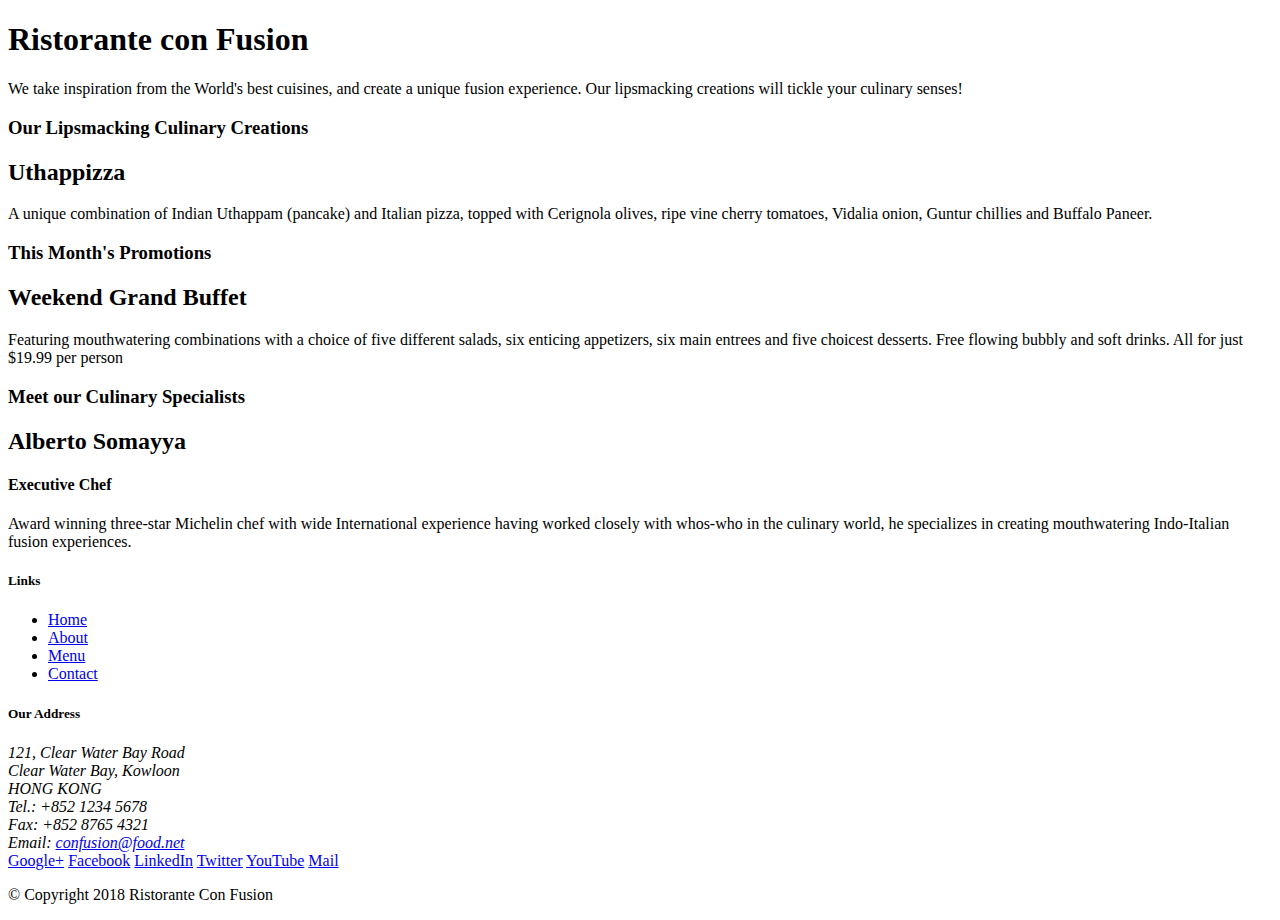
==== index.html @ 112e453f "[LTS-123] init project" ====
<!DOCTYPE html>
<html lang="en">
  <head>
    <title>Ristorante Con Fusion</title>
    <meta charset="utf-8" />
    <meta
      name="viewport"
      content="width=device-width, initial-scale=1, shrink-to-fit=no"
    />
    <meta http-equiv="x-ua-compatible" content="ie=edge" />
    <!-- Bootstrap CSS -->
    <link
      rel="stylesheet"
      href="node_modules/bootstrap/dist/css/bootstrap.min.css"
    />
  </head>

  <body>
    <header>
      <div>
        <div>
          <div>
            <h1>Ristorante con Fusion</h1>
            <p>
              We take inspiration from the World's best cuisines, and create a
              unique fusion experience. Our lipsmacking creations will tickle
              your culinary senses!
            </p>
          </div>
          <div></div>
        </div>
      </div>
    </header>

    <div>
      <div>
        <div>
          <h3>Our Lipsmacking Culinary Creations</h3>
        </div>
        <div>
          <h2>Uthappizza</h2>
          <p>
            A unique combination of Indian Uthappam (pancake) and Italian pizza,
            topped with Cerignola olives, ripe vine cherry tomatoes, Vidalia
            onion, Guntur chillies and Buffalo Paneer.
          </p>
        </div>
      </div>

      <div>
        <div>
          <h3>This Month's Promotions</h3>
        </div>
        <div>
          <h2>Weekend Grand Buffet</h2>
          <p>
            Featuring mouthwatering combinations with a choice of five different
            salads, six enticing appetizers, six main entrees and five choicest
            desserts. Free flowing bubbly and soft drinks. All for just $19.99
            per person
          </p>
        </div>
      </div>

      <div>
        <div>
          <h3>Meet our Culinary Specialists</h3>
        </div>
        <div>
          <h2>Alberto Somayya</h2>
          <h4>Executive Chef</h4>
          <p>
            Award winning three-star Michelin chef with wide International
            experience having worked closely with whos-who in the culinary
            world, he specializes in creating mouthwatering Indo-Italian fusion
            experiences.
          </p>
        </div>
      </div>
    </div>

    <footer>
      <div>
        <div>
          <div>
            <h5>Links</h5>
            <ul>
              <li><a href="#">Home</a></li>
              <li><a href="#">About</a></li>
              <li><a href="#">Menu</a></li>
              <li><a href="#">Contact</a></li>
            </ul>
          </div>
          <div>
            <h5>Our Address</h5>
            <address>
              121, Clear Water Bay Road<br />
              Clear Water Bay, Kowloon<br />
              HONG KONG<br />
              Tel.: +852 1234 5678<br />
              Fax: +852 8765 4321<br />
              Email: <a href="mailto:confusion@food.net">confusion@food.net</a>
            </address>
          </div>
          <div>
            <div>
              <a href="http://google.com/+">Google+</a>
              <a href="http://www.facebook.com/profile.php?id=">Facebook</a>
              <a href="http://www.linkedin.com/in/">LinkedIn</a>
              <a href="http://twitter.com/">Twitter</a>
              <a href="http://youtube.com/">YouTube</a>
              <a href="mailto:">Mail</a>
            </div>
          </div>
        </div>
        <div>
          <div>
            <p>© Copyright 2018 Ristorante Con Fusion</p>
          </div>
        </div>
      </div>
    </footer>
    <script src="node_modules/jquery/dist/jquery.slim.min.js"></script>
    <script src="node_modules/popper.js/dist/umd/popper.min.js"></script>
    <script src="node_modules/bootstrap/dist/js/bootstrap.min.js"></script>
  </body>
</html>
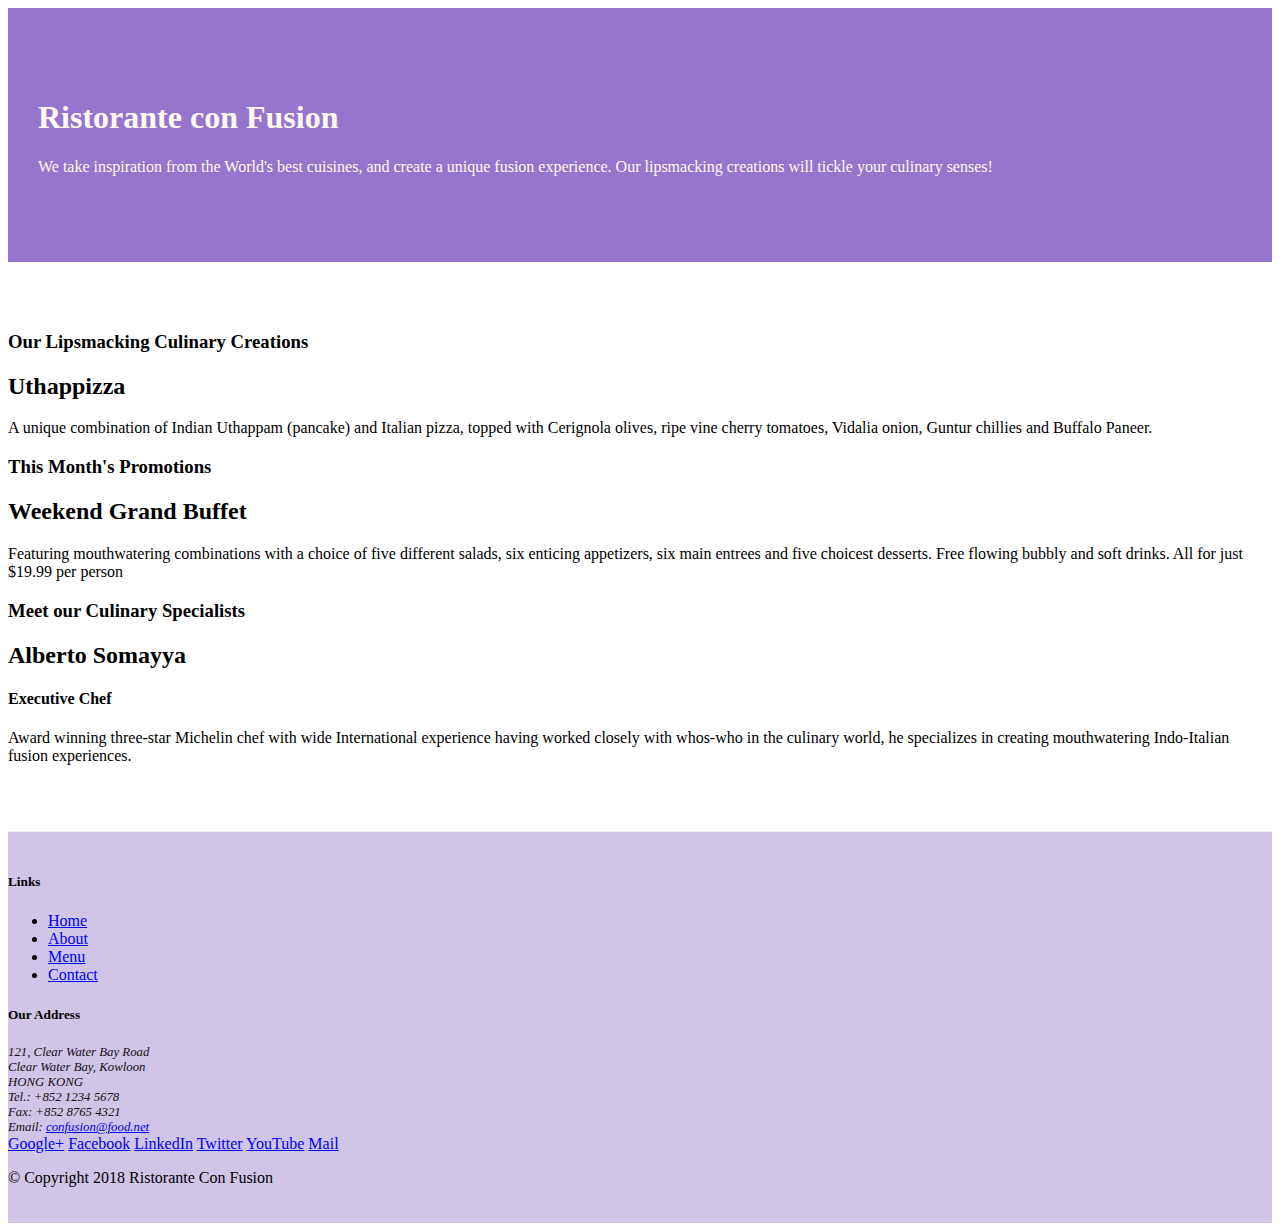
==== commit 4dd3eaab: "Boostrap Grid Part 2" ====
--- a/index.html
+++ b/index.html
@@ -13,12 +13,13 @@
       rel="stylesheet"
       href="node_modules/bootstrap/dist/css/bootstrap.min.css"
     />
+    <link rel="stylesheet" href="css/style.css" />
   </head>
 
   <body>
-    <header>
-      <div>
-        <div>
+    <header class="jumbotron">
+      <div class="container col-12 col-sm-6">
+        <div class="row row-header col-12 col-sm">
           <div>
             <h1>Ristorante con Fusion</h1>
             <p>
@@ -32,66 +33,76 @@
       </div>
     </header>
 
-    <div>
-      <div>
-        <div>
-          <h3>Our Lipsmacking Culinary Creations</h3>
+    <div class="container">
+      <div class="row row-content align-items-center">
+        <div class="col-12 col-sm-4 order-sm-last col-md-3">
+          <div>
+            <h3>Our Lipsmacking Culinary Creations</h3>
+          </div>
+          <div>
+            <h2>Uthappizza</h2>
+            <p>
+              A unique combination of Indian Uthappam (pancake) and Italian
+              pizza, topped with Cerignola olives, ripe vine cherry tomatoes,
+              Vidalia onion, Guntur chillies and Buffalo Paneer.
+            </p>
+          </div>
         </div>
-        <div>
-          <h2>Uthappizza</h2>
-          <p>
-            A unique combination of Indian Uthappam (pancake) and Italian pizza,
-            topped with Cerignola olives, ripe vine cherry tomatoes, Vidalia
-            onion, Guntur chillies and Buffalo Paneer.
-          </p>
+
+        <div class="col-12 col-sm-4 col-md-3">
+          <div>
+            <h3>This Month's Promotions</h3>
+          </div>
+          <div>
+            <h2>Weekend Grand Buffet</h2>
+            <p>
+              Featuring mouthwatering combinations with a choice of five
+              different salads, six enticing appetizers, six main entrees and
+              five choicest desserts. Free flowing bubbly and soft drinks. All
+              for just $19.99 per person
+            </p>
+          </div>
         </div>
-      </div>
 
-      <div>
-        <div>
-          <h3>This Month's Promotions</h3>
-        </div>
-        <div>
-          <h2>Weekend Grand Buffet</h2>
-          <p>
-            Featuring mouthwatering combinations with a choice of five different
-            salads, six enticing appetizers, six main entrees and five choicest
-            desserts. Free flowing bubbly and soft drinks. All for just $19.99
-            per person
-          </p>
-        </div>
-      </div>
-
-      <div>
-        <div>
-          <h3>Meet our Culinary Specialists</h3>
-        </div>
-        <div>
-          <h2>Alberto Somayya</h2>
-          <h4>Executive Chef</h4>
-          <p>
-            Award winning three-star Michelin chef with wide International
-            experience having worked closely with whos-who in the culinary
-            world, he specializes in creating mouthwatering Indo-Italian fusion
-            experiences.
-          </p>
+        <div class="col-12 col-sm-4 order-sm-first col-md-3">
+          <div>
+            <h3>Meet our Culinary Specialists</h3>
+          </div>
+          <div>
+            <h2>Alberto Somayya</h2>
+            <h4>Executive Chef</h4>
+            <p>
+              Award winning three-star Michelin chef with wide International
+              experience having worked closely with whos-who in the culinary
+              world, he specializes in creating mouthwatering Indo-Italian
+              fusion experiences.
+            </p>
+          </div>
         </div>
       </div>
     </div>
 
-    <footer>
-      <div>
-        <div>
-          <div>
+    <footer class="footer">
+      <div class="container">
+        <div class="row">
+          <div class="col-4 offset-1 col-sm-2">
             <h5>Links</h5>
-            <ul>
-              <li><a href="#">Home</a></li>
-              <li><a href="#">About</a></li>
-              <li><a href="#">Menu</a></li>
-              <li><a href="#">Contact</a></li>
+            <ul class="list-unstyled">
+              <li>
+                <a href="#" class="text-decoration-none text-light">Home</a>
+              </li>
+              <li>
+                <a href="#" class="text-decoration-none text-light">About</a>
+              </li>
+              <li>
+                <a href="#" class="text-decoration-none text-light">Menu</a>
+              </li>
+              <li>
+                <a href="#" class="text-decoration-none text-light">Contact</a>
+              </li>
             </ul>
           </div>
-          <div>
+          <div class="col-7 col-sm-5">
             <h5>Our Address</h5>
             <address>
               121, Clear Water Bay Road<br />
@@ -102,19 +113,39 @@
               Email: <a href="mailto:confusion@food.net">confusion@food.net</a>
             </address>
           </div>
-          <div>
-            <div>
-              <a href="http://google.com/+">Google+</a>
-              <a href="http://www.facebook.com/profile.php?id=">Facebook</a>
-              <a href="http://www.linkedin.com/in/">LinkedIn</a>
-              <a href="http://twitter.com/">Twitter</a>
-              <a href="http://youtube.com/">YouTube</a>
-              <a href="mailto:">Mail</a>
+          <div class="col-12 col-sm-4 align-self-center text-center">
+            <div class="d-flex flex-column">
+              <a
+                href="http://google.com/+"
+                class="text-decoration-none text-light"
+                >Google+</a
+              >
+              <a
+                href="http://www.facebook.com/profile.php?id="
+                class="text-decoration-none text-light"
+                >Facebook</a
+              >
+              <a
+                href="http://www.linkedin.com/in/"
+                class="text-decoration-none text-light"
+                >LinkedIn</a
+              >
+              <a
+                href="http://twitter.com/"
+                class="text-decoration-none text-light"
+                >Twitter</a
+              >
+              <a
+                href="http://youtube.com/"
+                class="text-decoration-none text-light"
+                >YouTube</a
+              >
+              <a href="mailto:" class="text-decoration-none text-light">Mail</a>
             </div>
           </div>
         </div>
-        <div>
-          <div>
+        <div class="row justify-content-center">
+          <div class="col-auto">
             <p>© Copyright 2018 Ristorante Con Fusion</p>
           </div>
         </div>
--- a/css/style.css
+++ b/css/style.css
@@ -0,0 +1,30 @@
+.row-header {
+    margin: 0px auto;
+    padding: 0px;
+}
+
+.row-content {
+    margin: 0px auto;
+    padding: 50px 0 50px 0px;
+    border-bottom: 1px ridge;
+    min-height: 400px;
+}
+
+.footer {
+    background-color: #D1C4E9;
+    margin: 0px auto;
+    padding: 20px 0px 20px 0px;
+}
+
+.jumbotron {
+    padding: 70px 30px 70px 30px;
+    margin: 0px auto;
+    background: #9575CD;
+    color: floralwhite;
+}
+
+address {
+    font-size: 80%;
+    margin: 0px;
+    color: #0f0f0f;
+}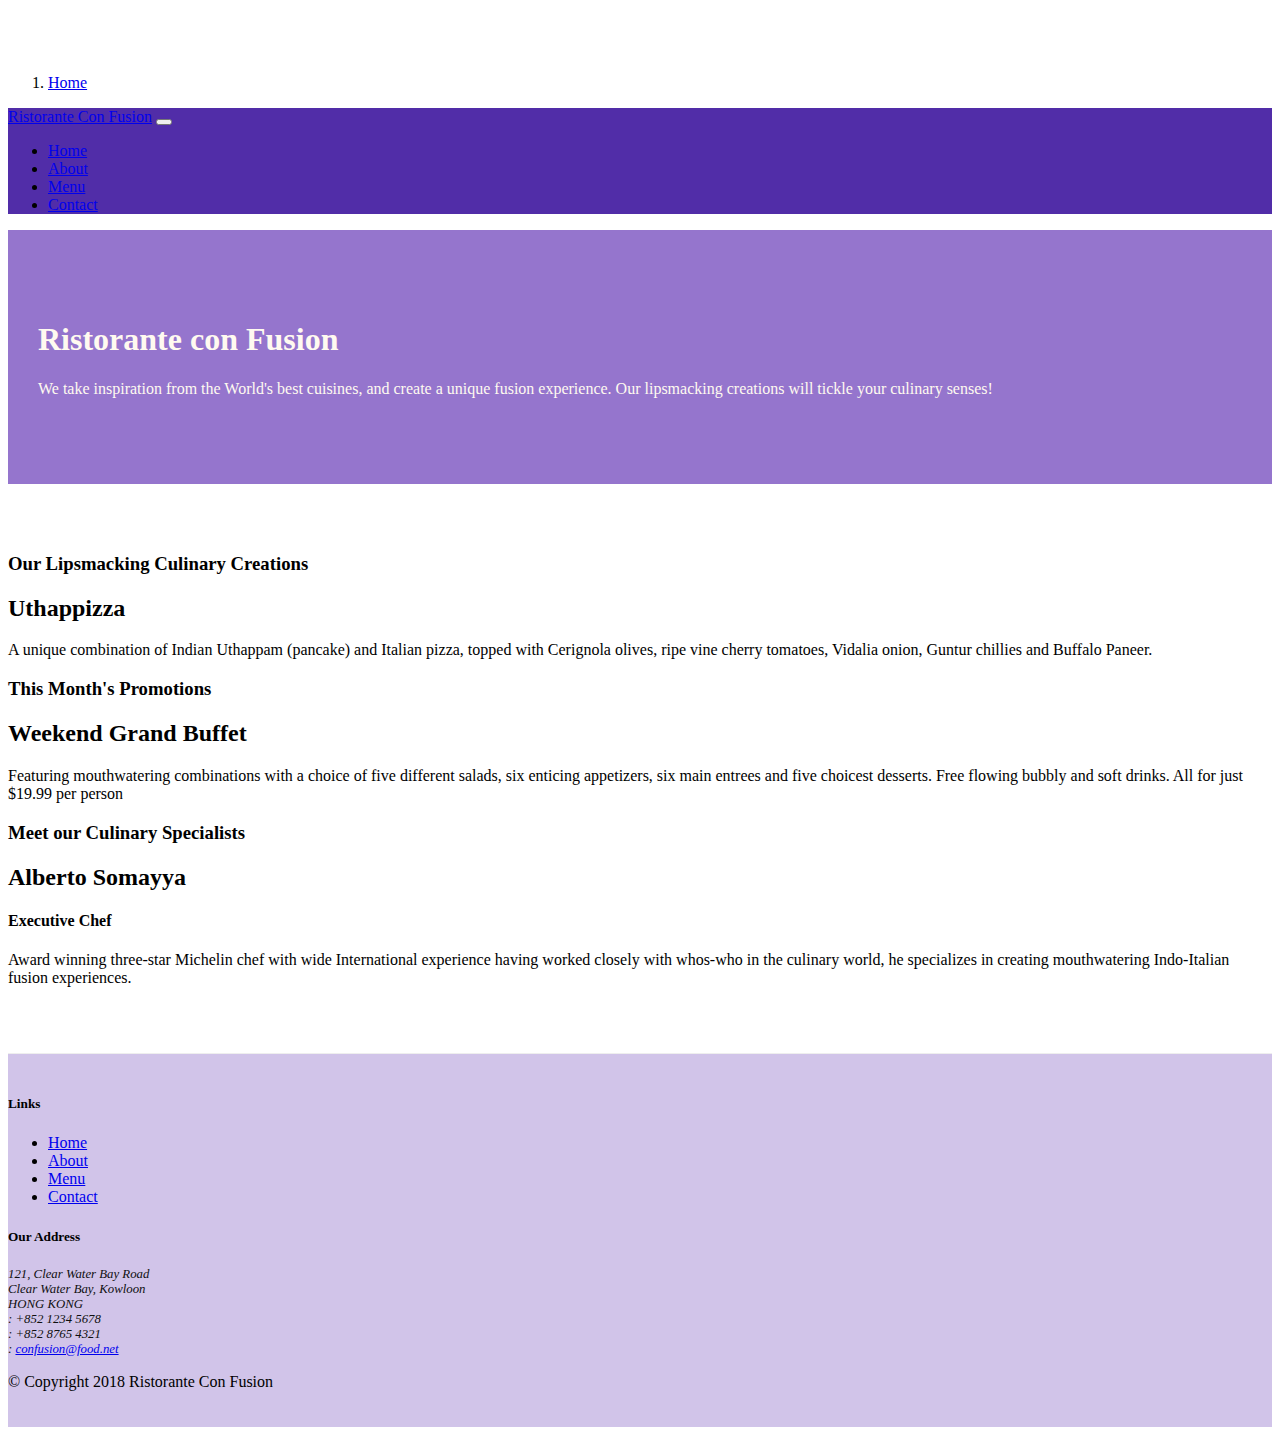
==== commit d6fb85d9: "add aboutus.html and style aboutus.html, add icon to index.html" ====
--- a/index.html
+++ b/index.html
@@ -2,6 +2,9 @@
 <html lang="en">
   <head>
     <title>Ristorante Con Fusion</title>
+    <ol class="col-12 breadcrumb">
+      <li class="breadcrumb-item"><a href="./index.html">Home</a></li>
+    </ol>
     <meta charset="utf-8" />
     <meta
       name="viewport"
@@ -13,10 +16,56 @@
       rel="stylesheet"
       href="node_modules/bootstrap/dist/css/bootstrap.min.css"
     />
+    <link
+      rel="stylesheet"
+      href="node_modules/font-awesome/css/font-awesome.min.css"
+    />
+    <link
+      rel="stylesheet"
+      href="node_modules/bootstrap-social/bootstrap-social.css"
+    />
     <link rel="stylesheet" href="css/style.css" />
   </head>
 
   <body>
+    <nav class="navbar navbar-expand-lg navbar-dark fixed-top">
+      <a class="navbar-brand" href="#">Ristorante Con Fusion</a>
+      <button
+        class="navbar-toggler"
+        type="button"
+        data-toggle="collapse"
+        data-target="#navbarNav"
+        aria-controls="navbarNav"
+        aria-expanded="false"
+        aria-label="Toggle Navigation"
+      >
+        <span class="navbar-toggler-icon"></span>
+      </button>
+      <div class="collapse navbar-collapse" id="navbarNav">
+        <ul class="navbar-nav">
+          <li class="nav-item active">
+            <a class="nav-link d-flex align-items-center" href="/index.html"
+              ><span class="fa fa-home fa-lg pr-2"></span>Home</a
+            >
+          </li>
+          <li class="nav-item">
+            <a href="/aboutus.html" class="nav-link"
+              ><span class="fa fa-info fa-lg pr-2"></span>About</a
+            >
+          </li>
+          <li class="nav-item">
+            <a href="#" class="nav-link"
+              ><span class="fa fa-list fa-lg pr-2"></span>Menu</a
+            >
+          </li>
+          <li class="nav-item">
+            <a href="#" class="nav-link"
+              ><span class="fa fa-address-card fa-lg pr-2"></span>Contact</a
+            >
+          </li>
+        </ul>
+      </div>
+    </nav>
     <header class="jumbotron">
       <div class="container col-12 col-sm-6">
         <div class="row row-header col-12 col-sm">
@@ -108,39 +157,44 @@
               121, Clear Water Bay Road<br />
               Clear Water Bay, Kowloon<br />
               HONG KONG<br />
-              Tel.: +852 1234 5678<br />
-              Fax: +852 8765 4321<br />
-              Email: <a href="mailto:confusion@food.net">confusion@food.net</a>
+              <i class="fa fa-phone fa-lg"></i>: +852 1234 5678<br />
+              <i class="fa fa-fax fa-lg"></i>: +852 8765 4321<br />
+              <i class="fa fa-envelope fa-lg"></i>:
+              <a href="mailto:confusion@food.net">confusion@food.net</a>
             </address>
           </div>
           <div class="col-12 col-sm-4 align-self-center text-center">
-            <div class="d-flex flex-column">
+            <div class="d-flex justify-content-between">
               <a
                 href="http://google.com/+"
-                class="text-decoration-none text-light"
-                >Google+</a
-              >
+                class="text-decoration-none text-light btn btn-social-icon btn-google"
+                ><i class="fa fa-google-plus"></i
+              ></a>
               <a
                 href="http://www.facebook.com/profile.php?id="
-                class="text-decoration-none text-light"
-                >Facebook</a
-              >
+                class="text-decoration-none text-light btn btn-social-icon btn-facebook"
+                ><i class="fa fa-facebook"></i
+              ></a>
               <a
                 href="http://www.linkedin.com/in/"
-                class="text-decoration-none text-light"
-                >LinkedIn</a
-              >
+                class="text-decoration-none text-light btn btn-social-icon btn-linkedin"
+                ><i class="fa fa-linkedin"></i
+              ></a>
               <a
                 href="http://twitter.com/"
-                class="text-decoration-none text-light"
-                >Twitter</a
-              >
+                class="text-decoration-none text-light btn btn-social-icon btn-twitter"
+                ><i class="fa fa-linkedin"></i
+              ></a>
               <a
                 href="http://youtube.com/"
-                class="text-decoration-none text-light"
-                >YouTube</a
-              >
-              <a href="mailto:" class="text-decoration-none text-light">Mail</a>
+                class="text-decoration-none text-light btn btn-social-icon"
+                ><i class="fa fa-youtube"></i
+              ></a>
+              <a
+                href="mailto:"
+                class="text-decoration-none text-light btn btn-social-icon"
+                ><i class="fa fa-envelope-o"></i
+              ></a>
             </div>
           </div>
         </div>
--- a/css/style.css
+++ b/css/style.css
@@ -27,4 +27,13 @@
     font-size: 80%;
     margin: 0px;
     color: #0f0f0f;
+}
+
+body {
+    padding: 50px 0 0 0;
+    z-index: 0;
+}
+
+.navbar-dark {
+    background-color: #512DA8;
 }